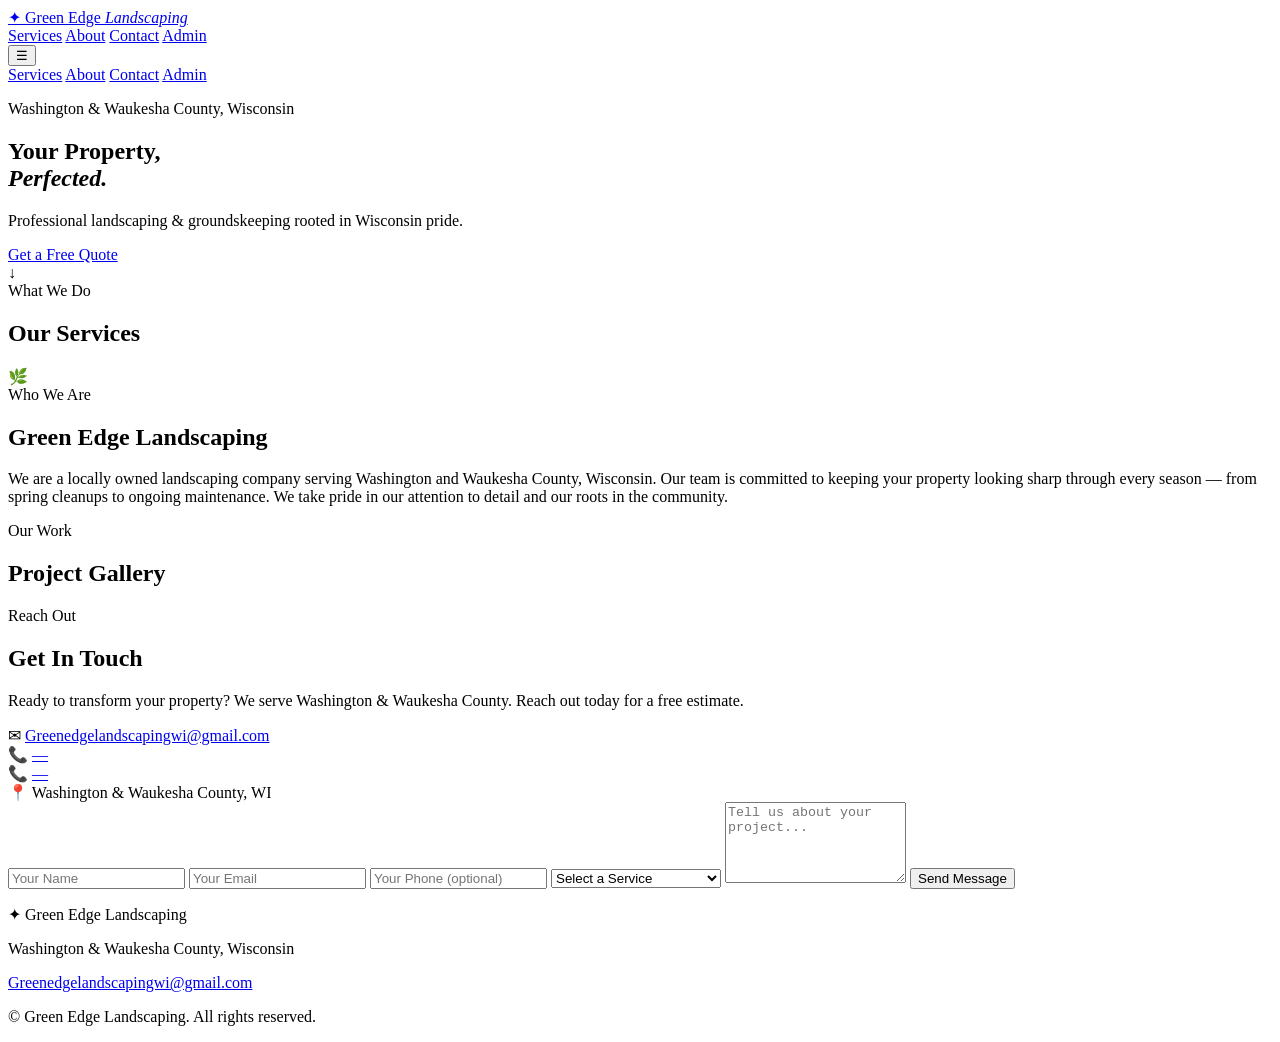
==== index.html @ 36e54f8f "Rename index (5).html to index.html" ====
<!DOCTYPE html>
<html lang="en">
<head>
  <meta charset="UTF-8" />
  <meta name="viewport" content="width=device-width, initial-scale=1.0" />
  <title>Green Edge Landscaping – Washington & Waukesha County, WI</title>
  <link rel="stylesheet" href="css/style.css" />
  <link href="https://fonts.googleapis.com/css2?family=Playfair+Display:wght@700;900&family=DM+Sans:wght@300;400;500&display=swap" rel="stylesheet" />
</head>
<body>

  <!-- NAV -->
  <header id="navbar">
    <div class="nav-inner">
      <a href="#home" class="logo">
        <span class="logo-icon">✦</span>
        <span>Green Edge <em>Landscaping</em></span>
      </a>
      <nav>
        <a href="#services">Services</a>
        <a href="#about">About</a>
        <a href="#contact">Contact</a>
        <a href="admin/index.html" class="nav-admin">Admin</a>
      </nav>
      <button class="hamburger" id="hamburger" aria-label="Menu">&#9776;</button>
    </div>
    <div class="mobile-nav" id="mobileNav">
      <a href="#services">Services</a>
      <a href="#about">About</a>
      <a href="#contact">Contact</a>
      <a href="admin/index.html">Admin</a>
    </div>
  </header>

  <!-- HERO -->
  <section class="hero" id="home">
    <div class="hero-bg"></div>
    <div class="hero-content">
      <p class="hero-tag" id="hero-tag">Washington &amp; Waukesha County, Wisconsin</p>
      <h1 id="hero-title">Your Property,<br/><em>Perfected.</em></h1>
      <p class="hero-sub" id="hero-subtitle">Professional landscaping &amp; groundskeeping rooted in Wisconsin pride.</p>
      <a href="#contact" class="btn-primary">Get a Free Quote</a>
    </div>
    <div class="hero-scroll-hint">↓</div>
  </section>

  <!-- SERVICES -->
  <section class="services" id="services">
    <div class="section-label">What We Do</div>
    <h2>Our Services</h2>
    <div class="services-grid" id="servicesGrid">
      <!-- Populated by JS from siteData -->
    </div>
  </section>

  <!-- ABOUT -->
  <section class="about" id="about">
    <div class="about-img-wrap">
      <img id="aboutImg" src="images/about.jpg" alt="Green Edge Landscaping team" onerror="this.style.display='none'" />
      <div class="about-img-placeholder" id="aboutImgPlaceholder">🌿</div>
    </div>
    <div class="about-text">
      <div class="section-label">Who We Are</div>
      <h2 id="aboutTitle">Green Edge Landscaping</h2>
      <p id="aboutBody">We are a locally owned landscaping company serving Washington and Waukesha County, Wisconsin. Our team is committed to keeping your property looking sharp through every season — from spring cleanups to ongoing maintenance. We take pride in our attention to detail and our roots in the community.</p>
    </div>
  </section>

  <!-- GALLERY -->
  <section class="gallery" id="gallery">
    <div class="section-label">Our Work</div>
    <h2>Project Gallery</h2>
    <div class="gallery-grid" id="galleryGrid">
      <!-- Populated by JS -->
    </div>
  </section>

  <!-- CONTACT -->
  <section class="contact" id="contact">
    <div class="contact-left">
      <div class="section-label">Reach Out</div>
      <h2>Get In Touch</h2>
      <p>Ready to transform your property? We serve Washington &amp; Waukesha County. Reach out today for a free estimate.</p>
      <div class="contact-details">
        <div class="contact-item">
          <span class="icon">✉</span>
          <a id="contactEmail" href="mailto:Greenedgelandscapingwi@gmail.com">Greenedgelandscapingwi@gmail.com</a>
        </div>
        <div class="contact-item">
          <span class="icon">📞</span>
          <a id="contactPhone1" href="tel:+1">—</a>
        </div>
        <div class="contact-item">
          <span class="icon">📞</span>
          <a id="contactPhone2" href="tel:+1">—</a>
        </div>
        <div class="contact-item">
          <span class="icon">📍</span>
          <span id="contactLocation">Washington &amp; Waukesha County, WI</span>
        </div>
      </div>
    </div>
    <form class="contact-form" id="contactForm" onsubmit="handleFormSubmit(event)">
      <input type="text" placeholder="Your Name" required />
      <input type="email" placeholder="Your Email" required />
      <input type="tel" placeholder="Your Phone (optional)" />
      <select>
        <option value="">Select a Service</option>
        <option>Groundskeeping</option>
        <option>Mulching</option>
        <option>Tree Pruning &amp; Trimming</option>
        <option>Weed Maintenance</option>
      </select>
      <textarea placeholder="Tell us about your project..." rows="5" required></textarea>
      <button type="submit" class="btn-primary">Send Message</button>
      <p class="form-note" id="formNote"></p>
    </form>
  </section>

  <!-- FOOTER -->
  <footer>
    <div class="footer-inner">
      <div class="footer-logo">
        <span class="logo-icon">✦</span> Green Edge Landscaping
      </div>
      <p>Washington &amp; Waukesha County, Wisconsin</p>
      <p><a href="mailto:Greenedgelandscapingwi@gmail.com">Greenedgelandscapingwi@gmail.com</a></p>
      <p class="footer-copy">© <span id="year"></span> Green Edge Landscaping. All rights reserved.</p>
    </div>
  </footer>

  <script src="js/data.js"></script>
  <script src="js/main.js"></script>
</body>
</html>
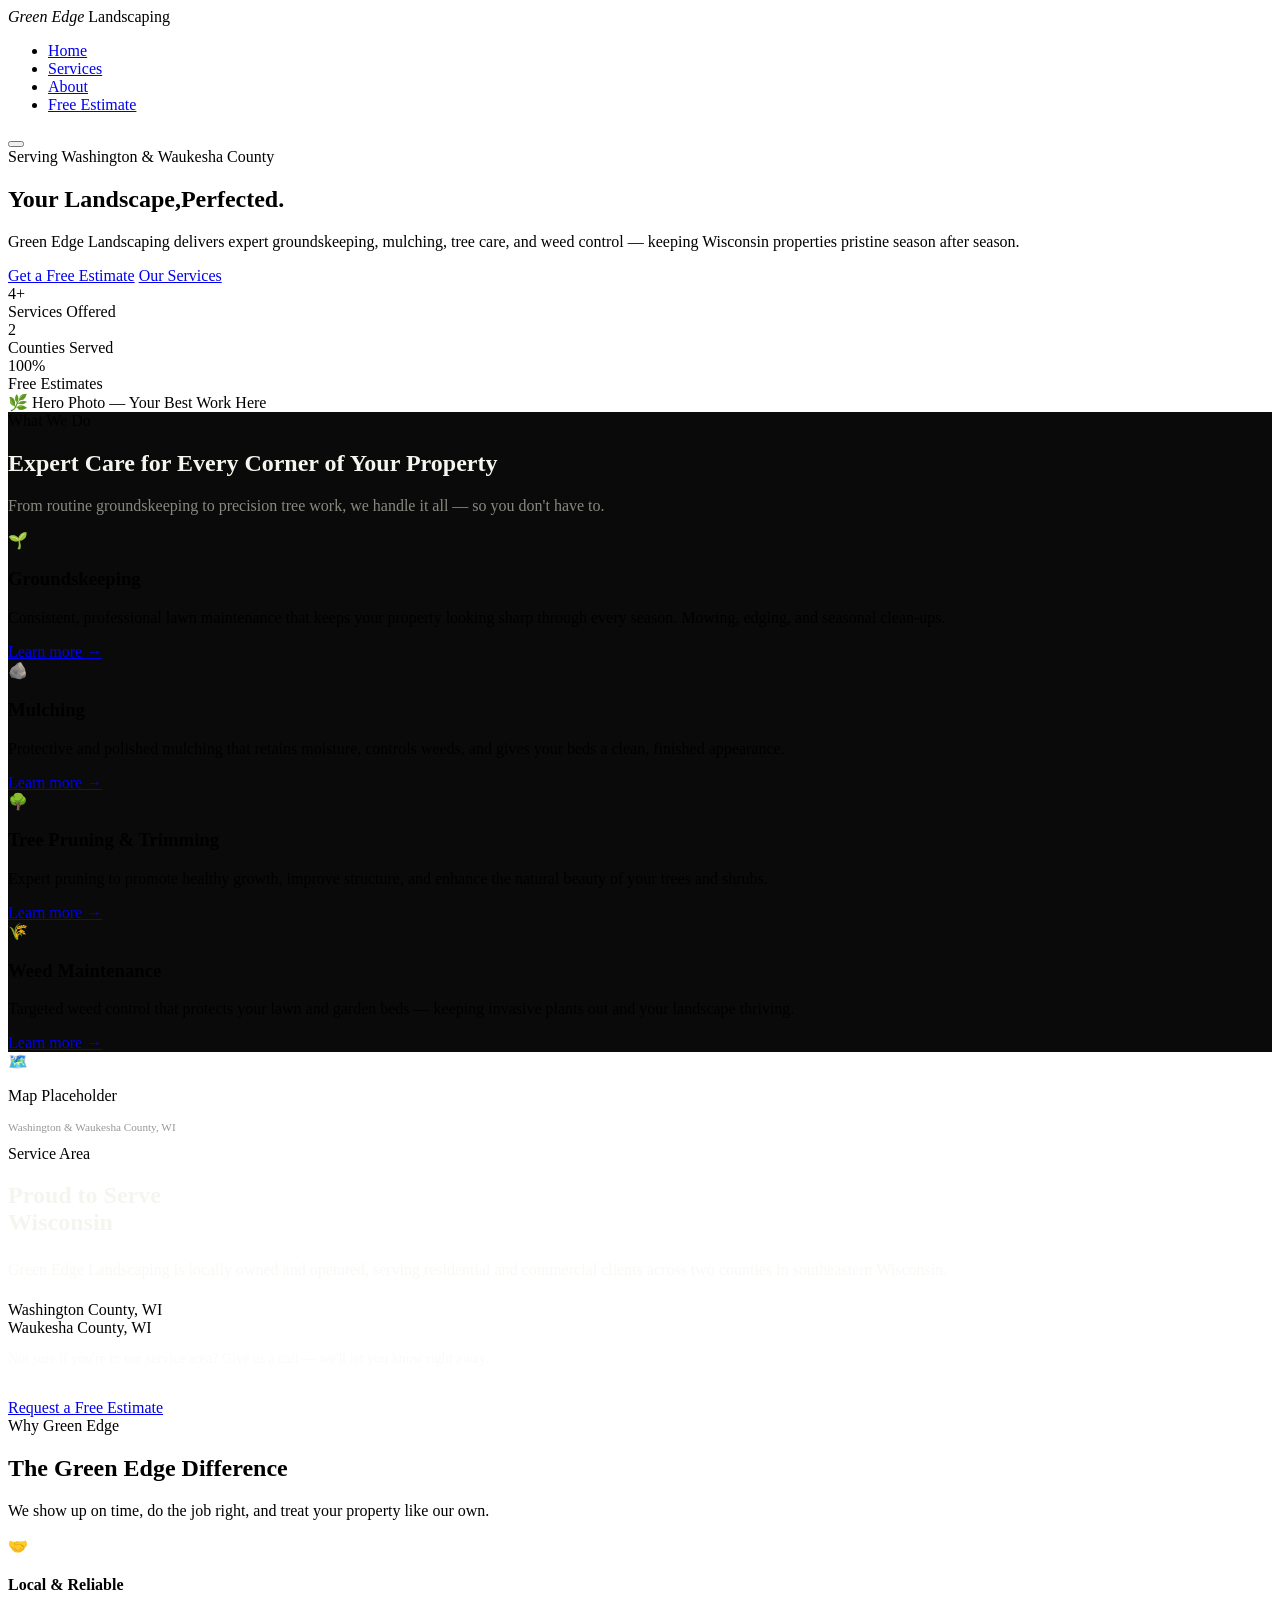
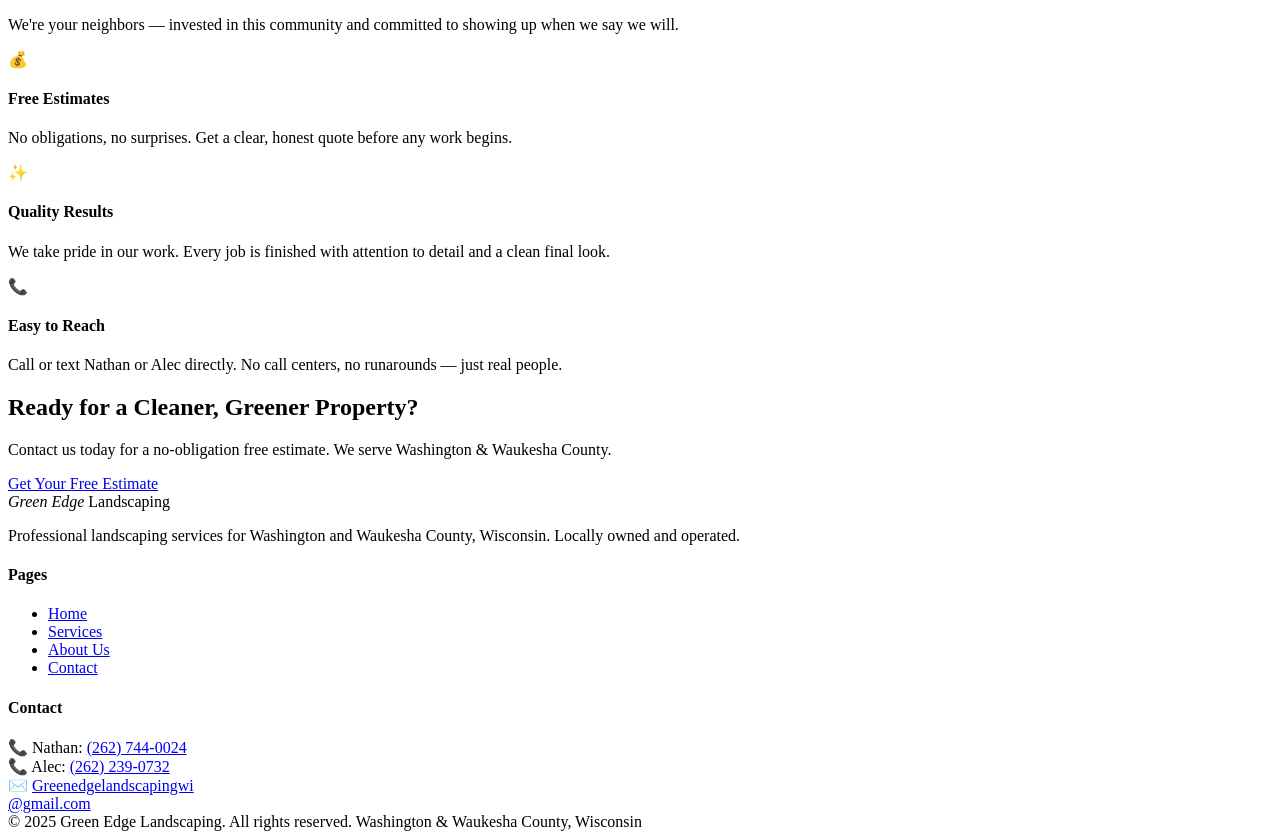
==== commit e0ce9cb9: "Rename index (6).html to index.html" ====
--- a/index.html
+++ b/index.html
@@ -3,133 +3,220 @@
 <head>
   <meta charset="UTF-8" />
   <meta name="viewport" content="width=device-width, initial-scale=1.0" />
-  <title>Green Edge Landscaping – Washington & Waukesha County, WI</title>
-  <link rel="stylesheet" href="css/style.css" />
-  <link href="https://fonts.googleapis.com/css2?family=Playfair+Display:wght@700;900&family=DM+Sans:wght@300;400;500&display=swap" rel="stylesheet" />
+  <title>Green Edge Landscaping | Washington & Waukesha County, WI</title>
+  <meta name="description" content="Professional landscaping services in Washington and Waukesha County, Wisconsin. Groundskeeping, mulching, tree pruning, and weed maintenance. Free estimates." />
+  <link rel="stylesheet" href="style.css" />
 </head>
 <body>
 
   <!-- NAV -->
-  <header id="navbar">
-    <div class="nav-inner">
-      <a href="#home" class="logo">
-        <span class="logo-icon">✦</span>
-        <span>Green Edge <em>Landscaping</em></span>
-      </a>
-      <nav>
-        <a href="#services">Services</a>
-        <a href="#about">About</a>
-        <a href="#contact">Contact</a>
-        <a href="admin/index.html" class="nav-admin">Admin</a>
-      </nav>
-      <button class="hamburger" id="hamburger" aria-label="Menu">&#9776;</button>
-    </div>
-    <div class="mobile-nav" id="mobileNav">
-      <a href="#services">Services</a>
-      <a href="#about">About</a>
-      <a href="#contact">Contact</a>
-      <a href="admin/index.html">Admin</a>
-    </div>
-  </header>
+  <nav>
+    <div class="nav-logo">
+      <div class="nav-logo-icon"></div>
+      <span><em>Green Edge</em> Landscaping</span>
+    </div>
+    <ul class="nav-links" id="navLinks">
+      <li><a href="index.html" class="active">Home</a></li>
+      <li><a href="services.html">Services</a></li>
+      <li><a href="about.html">About</a></li>
+      <li><a href="contact.html" class="nav-cta">Free Estimate</a></li>
+    </ul>
+    <button class="hamburger" id="hamburger" aria-label="Toggle menu">
+      <span></span><span></span><span></span>
+    </button>
+  </nav>
 
   <!-- HERO -->
-  <section class="hero" id="home">
+  <section class="hero">
     <div class="hero-bg"></div>
     <div class="hero-content">
-      <p class="hero-tag" id="hero-tag">Washington &amp; Waukesha County, Wisconsin</p>
-      <h1 id="hero-title">Your Property,<br/><em>Perfected.</em></h1>
-      <p class="hero-sub" id="hero-subtitle">Professional landscaping &amp; groundskeeping rooted in Wisconsin pride.</p>
-      <a href="#contact" class="btn-primary">Get a Free Quote</a>
-    </div>
-    <div class="hero-scroll-hint">↓</div>
-  </section>
-
-  <!-- SERVICES -->
-  <section class="services" id="services">
-    <div class="section-label">What We Do</div>
-    <h2>Our Services</h2>
-    <div class="services-grid" id="servicesGrid">
-      <!-- Populated by JS from siteData -->
-    </div>
-  </section>
-
-  <!-- ABOUT -->
-  <section class="about" id="about">
-    <div class="about-img-wrap">
-      <img id="aboutImg" src="images/about.jpg" alt="Green Edge Landscaping team" onerror="this.style.display='none'" />
-      <div class="about-img-placeholder" id="aboutImgPlaceholder">🌿</div>
-    </div>
-    <div class="about-text">
-      <div class="section-label">Who We Are</div>
-      <h2 id="aboutTitle">Green Edge Landscaping</h2>
-      <p id="aboutBody">We are a locally owned landscaping company serving Washington and Waukesha County, Wisconsin. Our team is committed to keeping your property looking sharp through every season — from spring cleanups to ongoing maintenance. We take pride in our attention to detail and our roots in the community.</p>
-    </div>
-  </section>
-
-  <!-- GALLERY -->
-  <section class="gallery" id="gallery">
-    <div class="section-label">Our Work</div>
-    <h2>Project Gallery</h2>
-    <div class="gallery-grid" id="galleryGrid">
-      <!-- Populated by JS -->
-    </div>
-  </section>
-
-  <!-- CONTACT -->
-  <section class="contact" id="contact">
-    <div class="contact-left">
-      <div class="section-label">Reach Out</div>
-      <h2>Get In Touch</h2>
-      <p>Ready to transform your property? We serve Washington &amp; Waukesha County. Reach out today for a free estimate.</p>
-      <div class="contact-details">
-        <div class="contact-item">
-          <span class="icon">✉</span>
-          <a id="contactEmail" href="mailto:Greenedgelandscapingwi@gmail.com">Greenedgelandscapingwi@gmail.com</a>
-        </div>
-        <div class="contact-item">
-          <span class="icon">📞</span>
-          <a id="contactPhone1" href="tel:+1">—</a>
-        </div>
-        <div class="contact-item">
-          <span class="icon">📞</span>
-          <a id="contactPhone2" href="tel:+1">—</a>
-        </div>
-        <div class="contact-item">
-          <span class="icon">📍</span>
-          <span id="contactLocation">Washington &amp; Waukesha County, WI</span>
-        </div>
-      </div>
-    </div>
-    <form class="contact-form" id="contactForm" onsubmit="handleFormSubmit(event)">
-      <input type="text" placeholder="Your Name" required />
-      <input type="email" placeholder="Your Email" required />
-      <input type="tel" placeholder="Your Phone (optional)" />
-      <select>
-        <option value="">Select a Service</option>
-        <option>Groundskeeping</option>
-        <option>Mulching</option>
-        <option>Tree Pruning &amp; Trimming</option>
-        <option>Weed Maintenance</option>
-      </select>
-      <textarea placeholder="Tell us about your project..." rows="5" required></textarea>
-      <button type="submit" class="btn-primary">Send Message</button>
-      <p class="form-note" id="formNote"></p>
-    </form>
+      <div class="hero-badge">
+        <span class="hero-badge-dot"></span>
+        Serving Washington &amp; Waukesha County
+      </div>
+      <h1>Your Landscape,<span>Perfected.</span></h1>
+      <p class="hero-desc">
+        Green Edge Landscaping delivers expert groundskeeping, mulching, tree care, and weed control — keeping Wisconsin properties pristine season after season.
+      </p>
+      <div class="hero-btns">
+        <a href="contact.html" class="btn btn-primary">Get a Free Estimate</a>
+        <a href="services.html" class="btn btn-outline">Our Services</a>
+      </div>
+      <div class="hero-stats">
+        <div>
+          <div class="stat-num">4+</div>
+          <div class="stat-label">Services Offered</div>
+        </div>
+        <div>
+          <div class="stat-num">2</div>
+          <div class="stat-label">Counties Served</div>
+        </div>
+        <div>
+          <div class="stat-num">100%</div>
+          <div class="stat-label">Free Estimates</div>
+        </div>
+      </div>
+    </div>
+    <div class="hero-visual">
+      <div class="hero-img-placeholder">
+        <span class="placeholder-icon">🌿</span>
+        <span class="placeholder-text">Hero Photo — Your Best Work Here</span>
+      </div>
+    </div>
+  </section>
+
+  <!-- SERVICES OVERVIEW -->
+  <section style="background: #0a0a0a;">
+    <div class="text-center reveal">
+      <span class="section-label">What We Do</span>
+      <h2 class="section-title" style="color: #f5f5f0;">Expert Care for Every Corner of Your Property</h2>
+      <p class="section-subtitle" style="color: #888880;">From routine groundskeeping to precision tree work, we handle it all — so you don't have to.</p>
+    </div>
+    <div class="services-grid">
+      <div class="service-card reveal">
+        <div class="service-icon">🌱</div>
+        <h3>Groundskeeping</h3>
+        <p>Consistent, professional lawn maintenance that keeps your property looking sharp through every season. Mowing, edging, and seasonal clean-ups.</p>
+        <a href="services.html#groundskeeping">Learn more →</a>
+      </div>
+      <div class="service-card reveal">
+        <div class="service-icon">🪨</div>
+        <h3>Mulching</h3>
+        <p>Protective and polished mulching that retains moisture, controls weeds, and gives your beds a clean, finished appearance.</p>
+        <a href="services.html#mulching">Learn more →</a>
+      </div>
+      <div class="service-card reveal">
+        <div class="service-icon">🌳</div>
+        <h3>Tree Pruning &amp; Trimming</h3>
+        <p>Expert pruning to promote healthy growth, improve structure, and enhance the natural beauty of your trees and shrubs.</p>
+        <a href="services.html#tree-care">Learn more →</a>
+      </div>
+      <div class="service-card reveal">
+        <div class="service-icon">🌾</div>
+        <h3>Weed Maintenance</h3>
+        <p>Targeted weed control that protects your lawn and garden beds — keeping invasive plants out and your landscape thriving.</p>
+        <a href="services.html#weed-control">Learn more →</a>
+      </div>
+    </div>
+  </section>
+
+  <!-- SERVICE AREA -->
+  <section class="area-section">
+    <div class="area-inner">
+      <div class="area-map-placeholder reveal">
+        <span>🗺️</span>
+        <p>Map Placeholder</p>
+        <p style="font-size:0.7rem; opacity:0.4;">Washington & Waukesha County, WI</p>
+      </div>
+      <div class="area-content reveal">
+        <span class="section-label">Service Area</span>
+        <h2 class="section-title" style="color: #f5f5f0;">Proud to Serve<br>Wisconsin</h2>
+        <p style="color: rgba(245,245,240,0.65); line-height: 1.8; margin-bottom: 1rem;">
+          Green Edge Landscaping is locally owned and operated, serving residential and commercial clients across two counties in southeastern Wisconsin.
+        </p>
+        <div class="area-counties">
+          <div class="county-tag">Washington County, WI</div>
+          <div class="county-tag">Waukesha County, WI</div>
+        </div>
+        <p style="color: rgba(245,245,240,0.5); font-size:0.875rem; margin-bottom:2rem;">
+          Not sure if you're in our service area? Give us a call — we'll let you know right away.
+        </p>
+        <a href="contact.html" class="btn btn-primary">Request a Free Estimate</a>
+      </div>
+    </div>
+  </section>
+
+  <!-- WHY CHOOSE US -->
+  <section>
+    <div class="text-center reveal">
+      <span class="section-label">Why Green Edge</span>
+      <h2 class="section-title">The Green Edge Difference</h2>
+      <p class="section-subtitle">We show up on time, do the job right, and treat your property like our own.</p>
+    </div>
+    <div class="why-grid">
+      <div class="why-item reveal">
+        <div class="why-icon">🤝</div>
+        <h4>Local &amp; Reliable</h4>
+        <p>We're your neighbors — invested in this community and committed to showing up when we say we will.</p>
+      </div>
+      <div class="why-item reveal">
+        <div class="why-icon">💰</div>
+        <h4>Free Estimates</h4>
+        <p>No obligations, no surprises. Get a clear, honest quote before any work begins.</p>
+      </div>
+      <div class="why-item reveal">
+        <div class="why-icon">✨</div>
+        <h4>Quality Results</h4>
+        <p>We take pride in our work. Every job is finished with attention to detail and a clean final look.</p>
+      </div>
+      <div class="why-item reveal">
+        <div class="why-icon">📞</div>
+        <h4>Easy to Reach</h4>
+        <p>Call or text Nathan or Alec directly. No call centers, no runarounds — just real people.</p>
+      </div>
+    </div>
+  </section>
+
+  <!-- CTA BANNER -->
+  <section class="cta-banner">
+    <h2>Ready for a Cleaner, Greener Property?</h2>
+    <p>Contact us today for a no-obligation free estimate. We serve Washington &amp; Waukesha County.</p>
+    <a href="contact.html" class="btn btn-primary">Get Your Free Estimate</a>
   </section>
 
   <!-- FOOTER -->
   <footer>
     <div class="footer-inner">
-      <div class="footer-logo">
-        <span class="logo-icon">✦</span> Green Edge Landscaping
-      </div>
-      <p>Washington &amp; Waukesha County, Wisconsin</p>
-      <p><a href="mailto:Greenedgelandscapingwi@gmail.com">Greenedgelandscapingwi@gmail.com</a></p>
-      <p class="footer-copy">© <span id="year"></span> Green Edge Landscaping. All rights reserved.</p>
+      <div class="footer-brand">
+        <div class="nav-logo">
+          <div class="nav-logo-icon"></div>
+          <span><em>Green Edge</em> Landscaping</span>
+        </div>
+        <p>Professional landscaping services for Washington and Waukesha County, Wisconsin. Locally owned and operated.</p>
+      </div>
+      <div class="footer-col">
+        <h4>Pages</h4>
+        <ul>
+          <li><a href="index.html">Home</a></li>
+          <li><a href="services.html">Services</a></li>
+          <li><a href="about.html">About Us</a></li>
+          <li><a href="contact.html">Contact</a></li>
+        </ul>
+      </div>
+      <div class="footer-col">
+        <h4>Contact</h4>
+        <div class="contact-item">
+          <span class="contact-item-icon">📞</span>
+          <span>Nathan: <a href="tel:2627440024">(262) 744-0024</a></span>
+        </div>
+        <div class="contact-item">
+          <span class="contact-item-icon">📞</span>
+          <span>Alec: <a href="tel:2622390732">(262) 239-0732</a></span>
+        </div>
+        <div class="contact-item">
+          <span class="contact-item-icon">✉️</span>
+          <span><a href="mailto:Greenedgelandscapingwi@gmail.com">Greenedgelandscapingwi<br>@gmail.com</a></span>
+        </div>
+      </div>
+    </div>
+    <div class="footer-bottom">
+      <span>© 2025 Green Edge Landscaping. All rights reserved.</span>
+      <span>Washington &amp; Waukesha County, Wisconsin</span>
     </div>
   </footer>
 
-  <script src="js/data.js"></script>
-  <script src="js/main.js"></script>
+  <script>
+    // Mobile nav toggle
+    const hamburger = document.getElementById('hamburger');
+    const navLinks  = document.getElementById('navLinks');
+    hamburger.addEventListener('click', () => navLinks.classList.toggle('open'));
+
+    // Scroll reveal
+    const reveals = document.querySelectorAll('.reveal');
+    const observer = new IntersectionObserver(entries => {
+      entries.forEach(e => { if (e.isIntersecting) { e.target.classList.add('visible'); } });
+    }, { threshold: 0.12 });
+    reveals.forEach(r => observer.observe(r));
+  </script>
 </body>
 </html>
